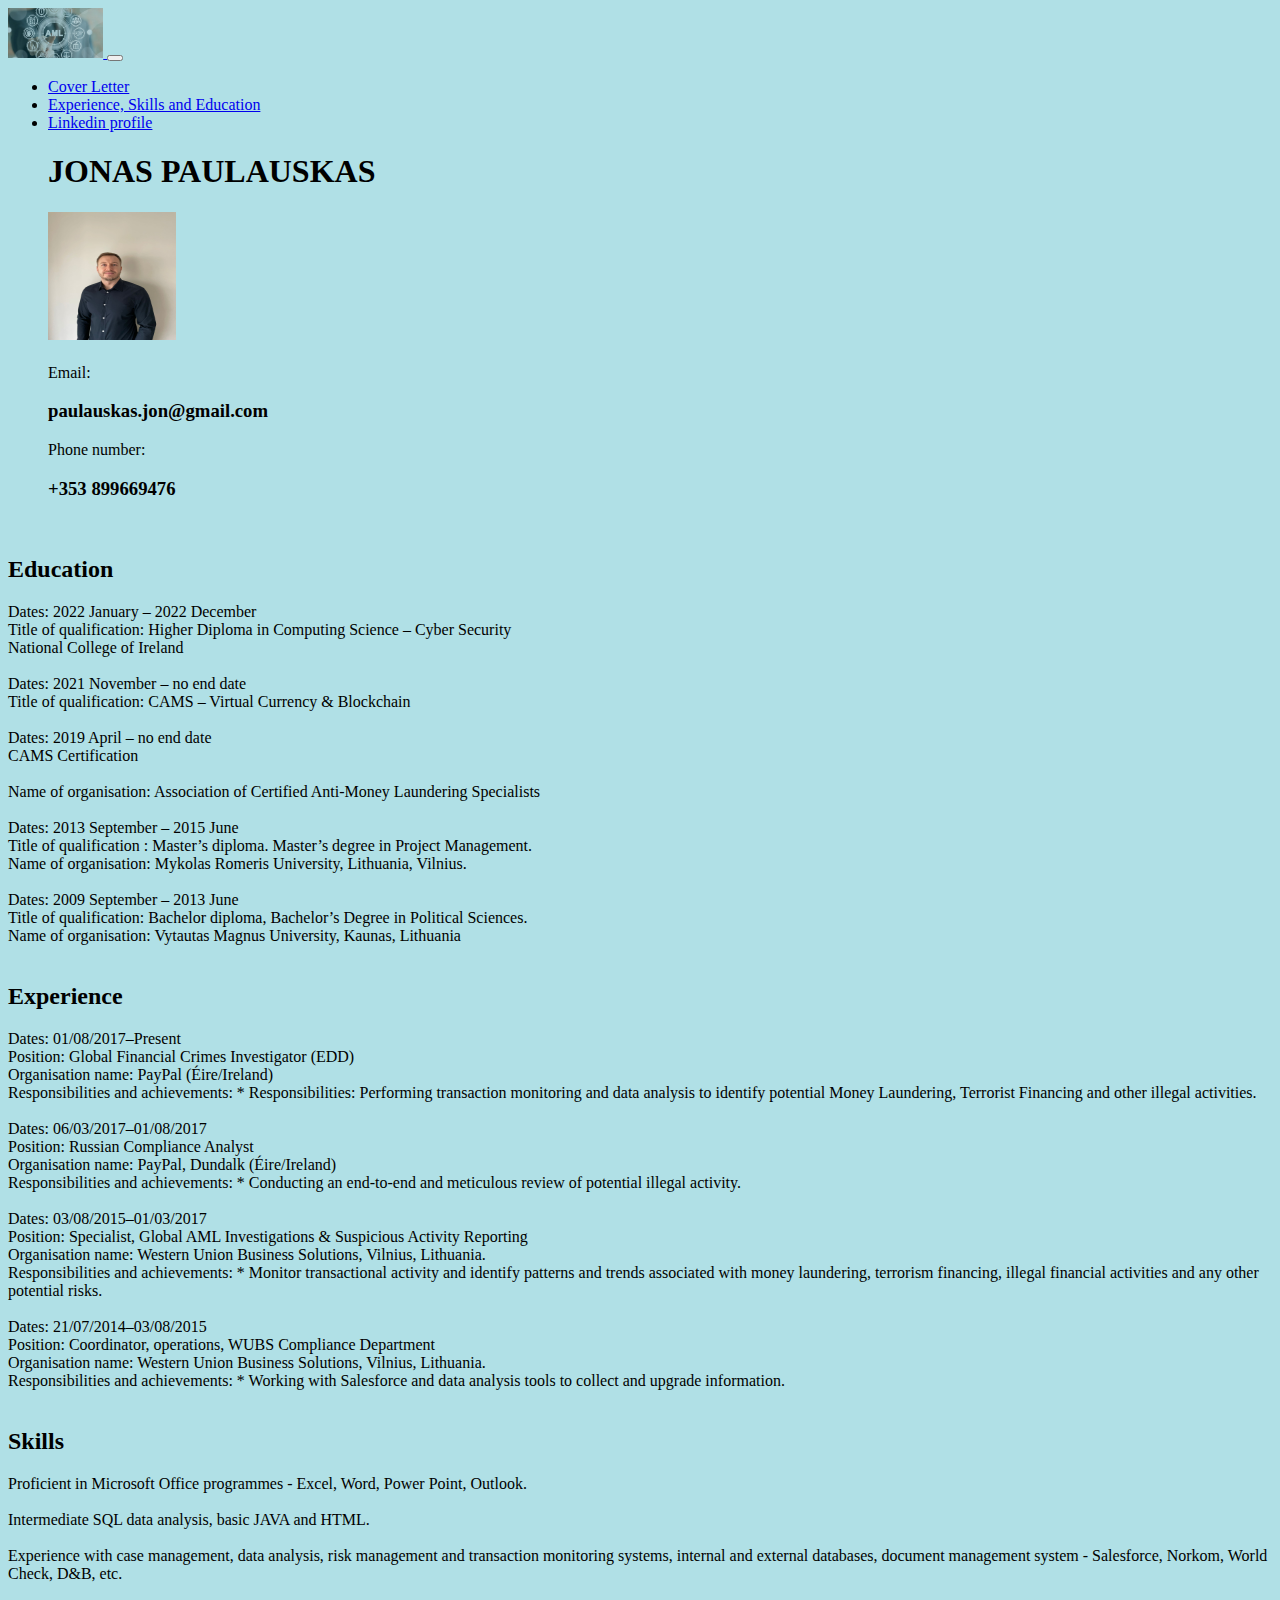
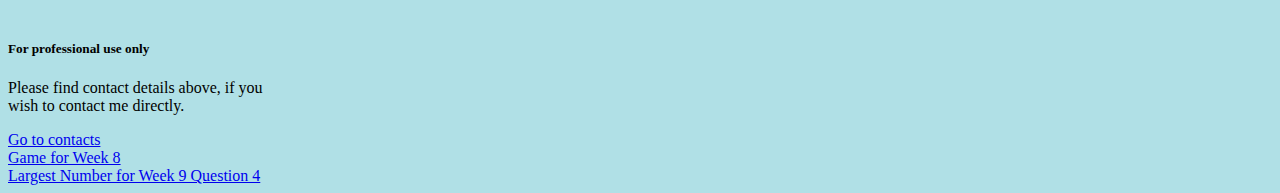
==== index.html @ b94672bc "break" ====
<!DOCTYPE html>

<html lang="en">
<head>
 <meta charset="UTF-8">
 <meta name="viewpoint" content="width=device-width, initial-scale=1.0">

<title> jonas.paulauskas.cv </title>

					<nav class="navbar navbar-expand-lg navbar-light" bg-light>
  <div class="container p-3 mb-2 bg-primary text-white">
    <a class="navbar-brand" href="#"><img src="Pictures/AML.png" alt="AML logo" height="50"</a>
    <button class="navbar-toggler" type="button" data-bs-toggle="collapse" data-bs-target="#navbarNav" aria-controls="navbarNav" aria-expanded="false" aria-label="Toggle navigation">
      <span class="navbar-toggler-icon"></span>
    </button>
    <div class="collapse navbar-collapse" id="navbarNav">
      <ul class="navbar-nav ms-auto">
        <li class="nav-item">
          <a class="nav-link" href="Coverletter/index.html">Cover Letter</a>
        </li>
        <li class="nav-item">
          <a class="nav-link active" href="index.html">Experience, Skills and Education</a>
        </li>
        <li class="nav-item">
          <a class="nav-link" href=”https://ie.linkedin.com/in/jonas-paulauskas-cams-17a329134/" target="_blank">Linkedin profile</a>
        </li>
      </ul>
    </div>
  </div>
</nav>

<div class="container pt-4">

</head>
<a name="top"></a>
<div class="d-flex justify-content-center">	
	<ul><h1> JONAS PAULAUSKAS </h1>	
		
	<h3><img src="Pictures/profile.jpeg" alt="profile" width="128" height="128"></h3>
	 Email: <h3> paulauskas.jon@gmail.com </h3> 
	 Phone number: <h3> +353 899669476</h3> <br>
	 </ul>
</div>	
		<body style="background-color:powderblue;">			
<!-- CSS only -->
<link href="https://cdn.jsdelivr.net/npm/bootstrap@5.1.3/dist/css/bootstrap.min.css" rel="stylesheet" integrity="sha384-1BmE4kWBq78iYhFldvKuhfTAU6auU8tT94WrHftjDbrCEXSU1oBoqyl2QvZ6jIW3" crossorigin="anonymous">
<!-- JavaScript Bundle with Popper -->
<script src="https://cdn.jsdelivr.net/npm/bootstrap@5.1.3/dist/js/bootstrap.bundle.min.js" integrity="sha384-ka7Sk0Gln4gmtz2MlQnikT1wXgYsOg+OMhuP+IlRH9sENBO0LRn5q+8nbTov4+1p" crossorigin="anonymous"></script>			
		
			
<!-- about -->
<p>
				<div class="Education">	
					<div class="d-flex justify-content-center">	<h2> Education </h2> </div>
<div class="row">
	<div class="col-lg">
					<div class="Education1">Dates:	2022 January – 2022 December<br>
				Title of qualification:	Higher Diploma in Computing Science – Cyber Security<br>
				National College of Ireland <br><br>
					</div>
					</div>
	<div class="col-lg">			
					<div class="Education2">Dates:	2021 November – no end date<br>
				Title of qualification:	CAMS – Virtual Currency & Blockchain<br><br>
				

				Dates:	2019 April – no end date<br>
				CAMS Certification<br><br>
				Name of organisation:	Association of Certified Anti-Money Laundering Specialists<br><br>
					</div>
					</div>
	<div class="col-lg">
					<div class="Education3">Dates:	2013 September – 2015 June<br>
				Title of qualification :	Master’s diploma. Master’s degree in Project Management.<br>
				Name of organisation:	Mykolas Romeris University, Lithuania, Vilnius.<br><br>
					</div>
					</div>
	<div class="col-lg">
					<div class="Education4">Dates:	2009 September – 2013 June<br>
				Title of qualification:	Bachelor diploma, Bachelor’s Degree in Political Sciences.<br>
				Name of organisation:	Vytautas Magnus University, Kaunas, Lithuania<br><br>
					</p>
					</div>
					</div>
		</div>
			<div class="d-flex justify-content-center">	<h2> Experience </h2> </div>
			<div class="Experience">
				<p>
<div class="row">				
	<div class="col-lg">
				<div class="Exp1">Dates:	01/08/2017–Present<br>
				Position:	Global Financial Crimes Investigator (EDD)<br>
				Organisation name:	PayPal (Éire/Ireland)<br>
				Responsibilities and achievements: * Responsibilities: Performing transaction monitoring and data analysis to identify potential Money Laundering, Terrorist Financing and other illegal activities.<br><br>
				</div>
	</div>
				
	<div class="col-lg">
				<div class="Exp2">Dates:	06/03/2017–01/08/2017<br>
				Position:	Russian Compliance Analyst<br>
				Organisation name:	PayPal, Dundalk (Éire/Ireland)<br>
				Responsibilities and achievements:	* Conducting an end-to-end and meticulous review of potential illegal activity.<br><br>
				</div>
	</div>
				
	<div class="col-lg">
				<div class="Exp3">Dates:	03/08/2015–01/03/2017<br>
				Position:	Specialist, Global AML Investigations & Suspicious Activity Reporting<br>
				Organisation name:	Western Union Business Solutions, Vilnius, Lithuania.<br>
				Responsibilities and achievements:	* Monitor transactional activity and identify patterns and trends associated with money laundering, terrorism financing, illegal financial activities and any other potential risks.<br><br>
				</div>
	</div>
				
	<div class="col-lg">
				<div class="Exp4">Dates:	21/07/2014–03/08/2015<br>
				Position:	Coordinator, operations, WUBS Compliance Department<br>
				Organisation name:	Western Union Business Solutions, Vilnius, Lithuania.<br>
				Responsibilities and achievements:	* Working with Salesforce and data analysis tools to collect and upgrade information.<br><br>
				</div>
	</div>
</div>
				</p>
			</div>
			
				<div class="Skills"><ul> </div>
				<div class="d-flex justify-content-center"> <h2> Skills </h2> </div>
				<p>
<div class="row">
	<div class="col-lg">
				<div class="Skill1"><li>Proficient in Microsoft Office programmes - Excel, Word, Power Point, Outlook.</div><br>
				</div>
	<div class="col-lg">
				<div class="Skill2"><li>Intermediate SQL data analysis, basic JAVA and HTML.</div><br>
	</div>
	<div class="col-lg">			
				<div class="Skill3"><li>Experience with case management, data analysis, risk management and transaction monitoring systems, internal and external databases, document management system - Salesforce, Norkom, World Check, D&B, etc.</div><br><br>
	</div>			
				</p></ul>
</div>			
</div>		

<div class="card" style="width: 18rem; background-color:powderblue;">
  <div class="card-body">
    <h5 class="card-title">For professional use only</h5>
    <p class="card-text">Please find contact details above, if you wish to contact me directly.</p>
    <a href="#top" class="btn btn-primary">Go to contacts</a>
  </div>
</div>	
 <a href="game/Lab.html">Game for Week 8</a>
 <br>
 <a href="largestnumber/Lab9.html">Largest Number for Week 9 Question 4</a> 
		</body>

	
</html>
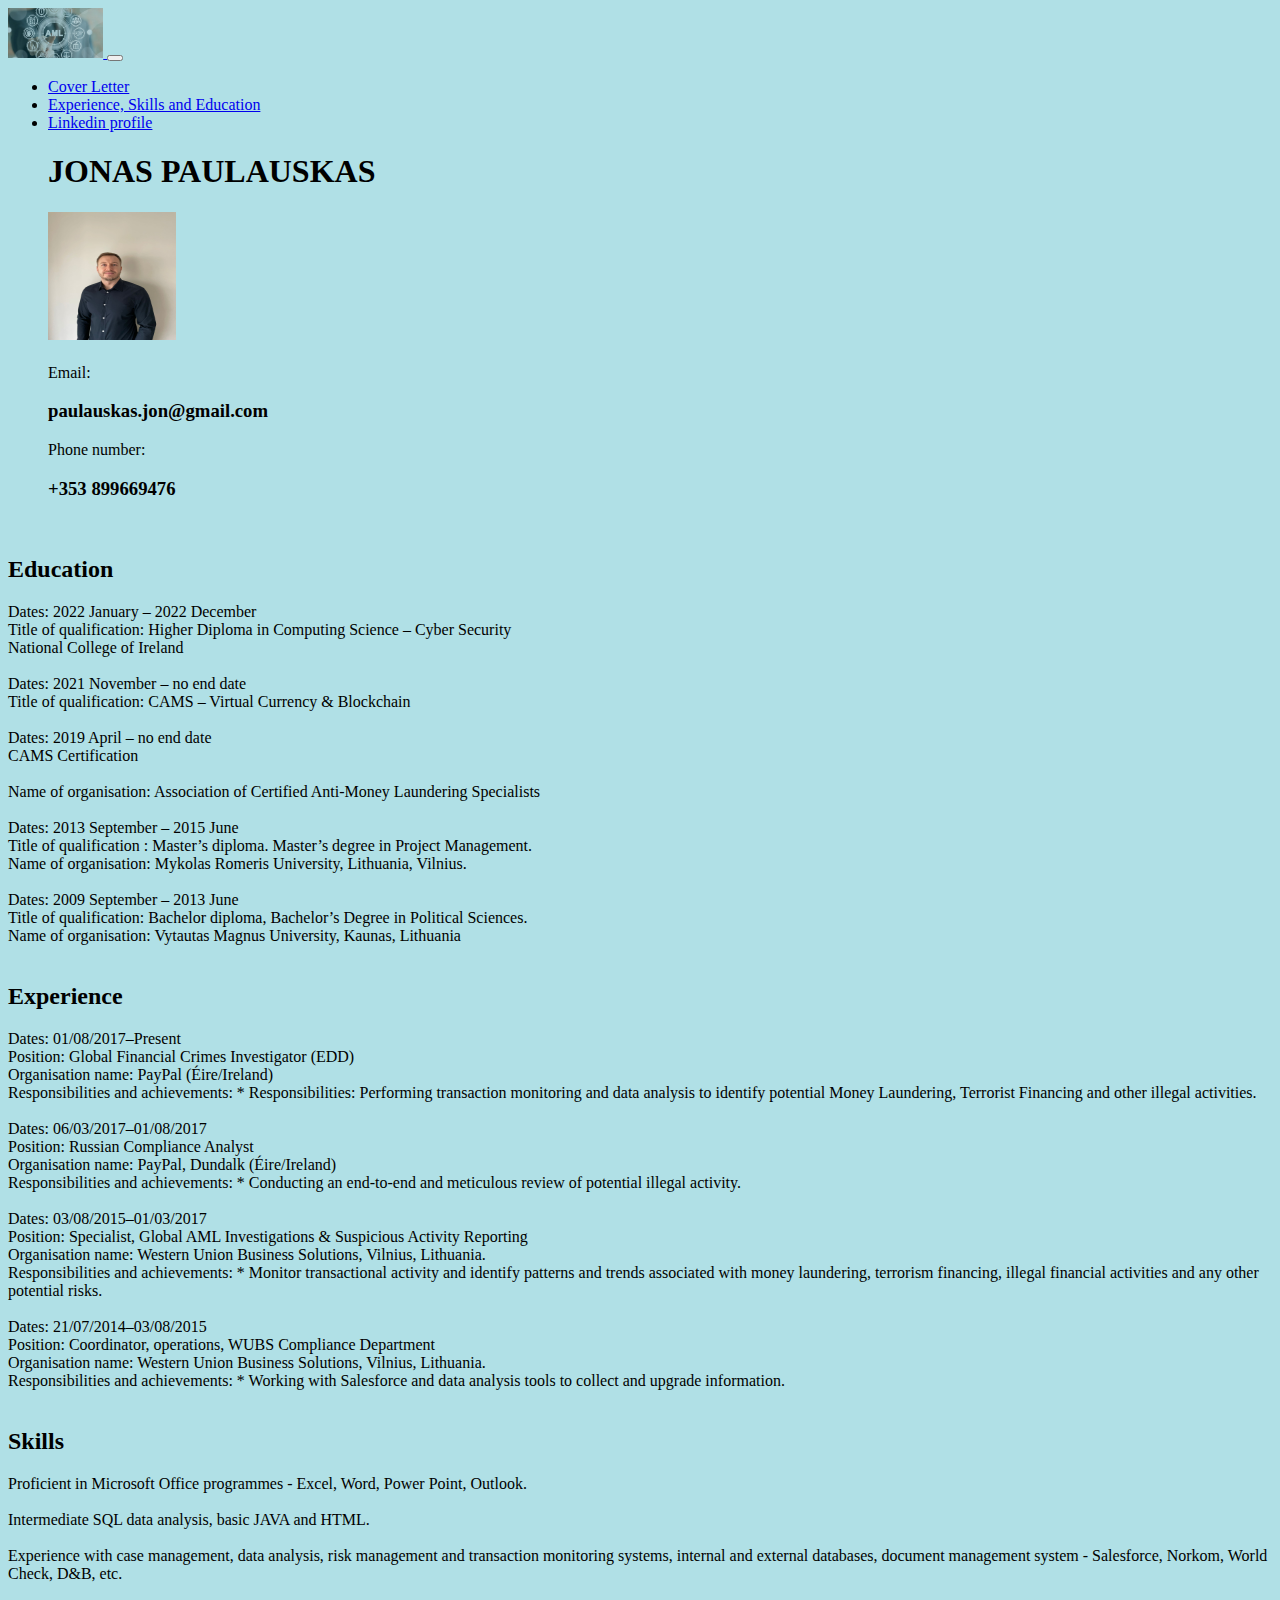
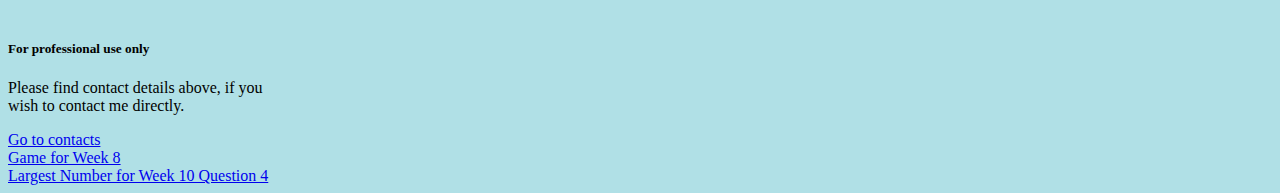
==== commit 5dafc42b: "." ====
--- a/index.html
+++ b/index.html
@@ -148,7 +148,7 @@
 </div>	
  <a href="game/Lab.html">Game for Week 8</a>
  <br>
- <a href="largestnumber/Lab9.html">Largest Number for Week 9 Question 4</a> 
+ <a href="labten/labten.html">Largest Number for Week 10 Question 4</a> 
 		</body>
 
 	
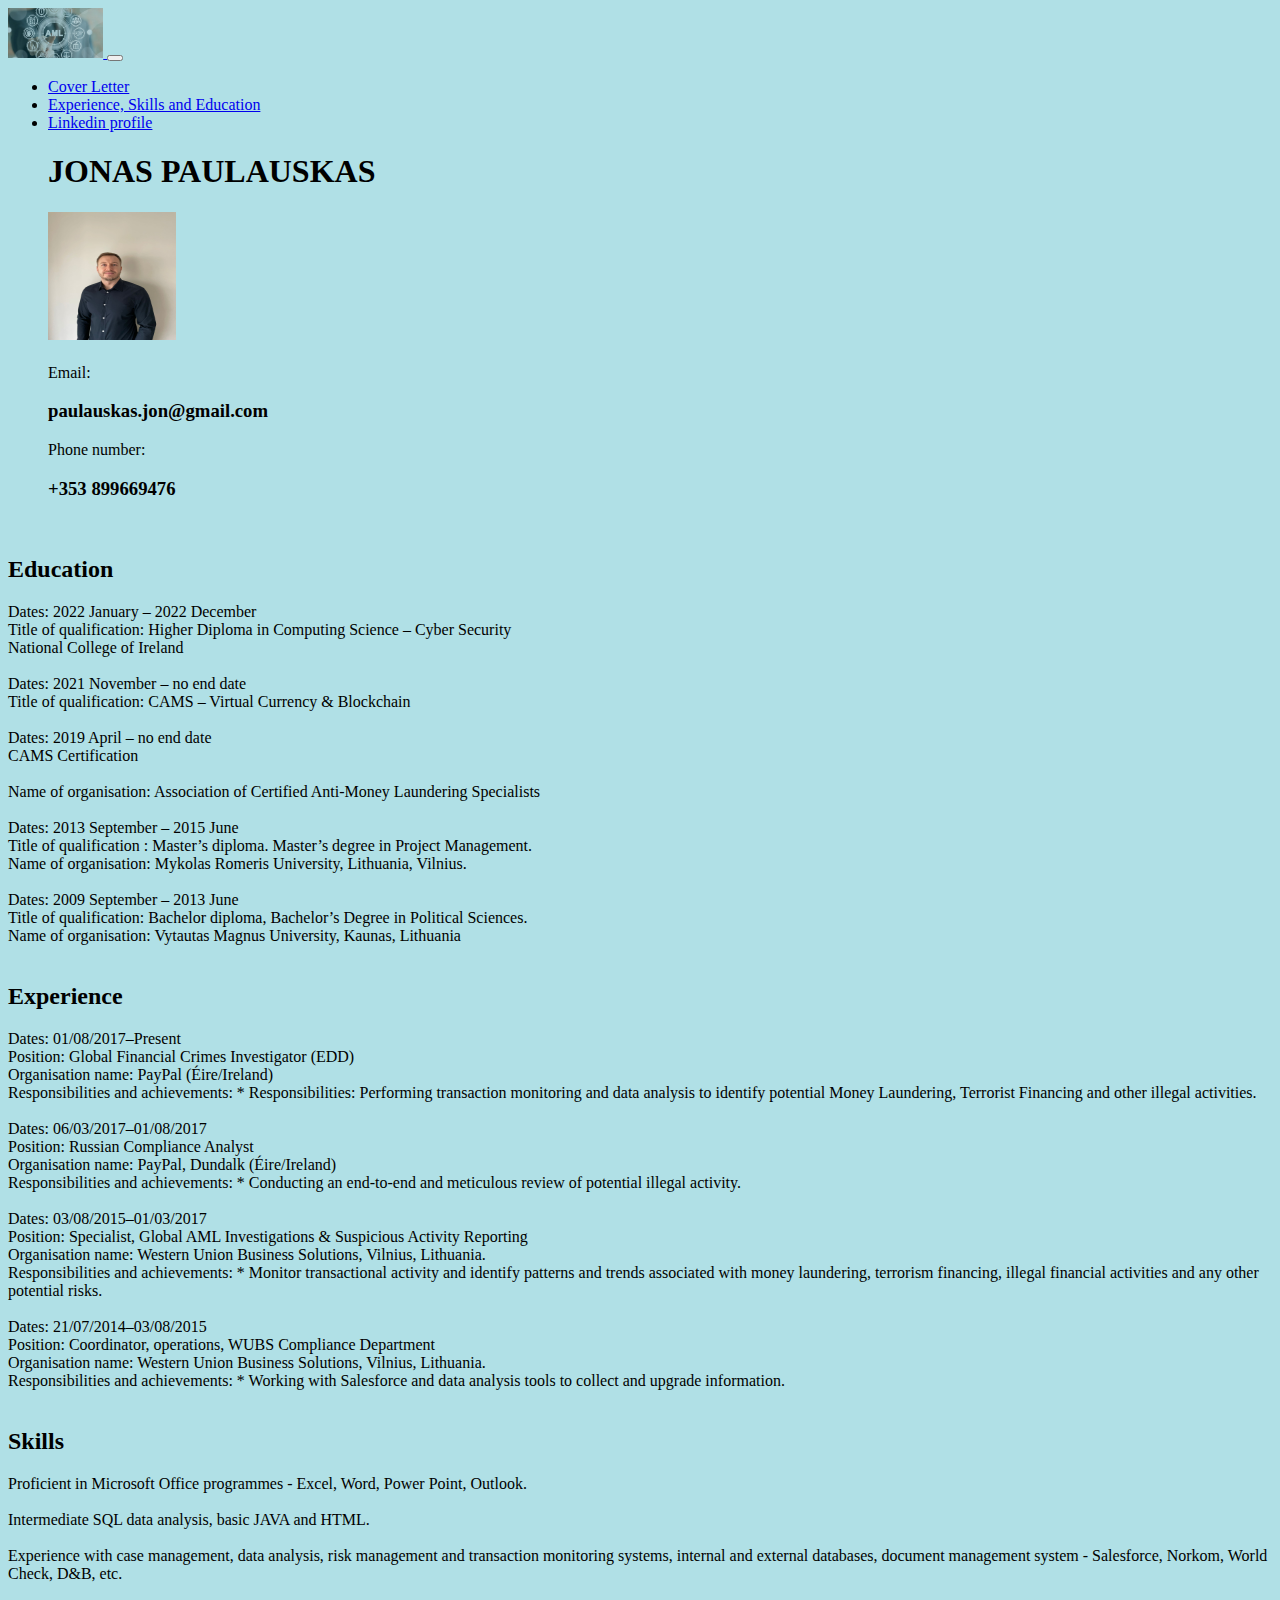
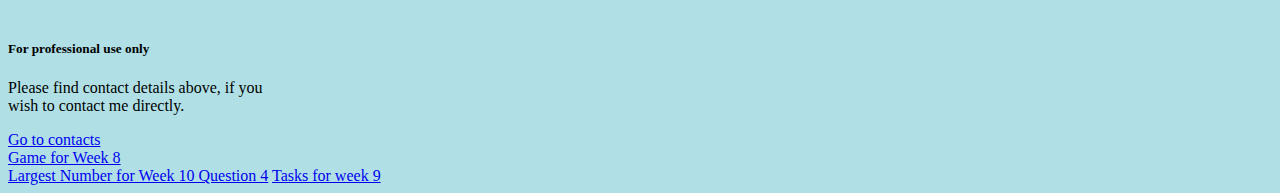
==== commit df1b1664: "Week 9" ====
--- a/index.html
+++ b/index.html
@@ -149,6 +149,7 @@
  <a href="game/Lab.html">Game for Week 8</a>
  <br>
  <a href="labten/labten.html">Largest Number for Week 10 Question 4</a> 
+ <a href="labnine/lab9.html">Tasks for week 9</a> 
 		</body>
 
 	
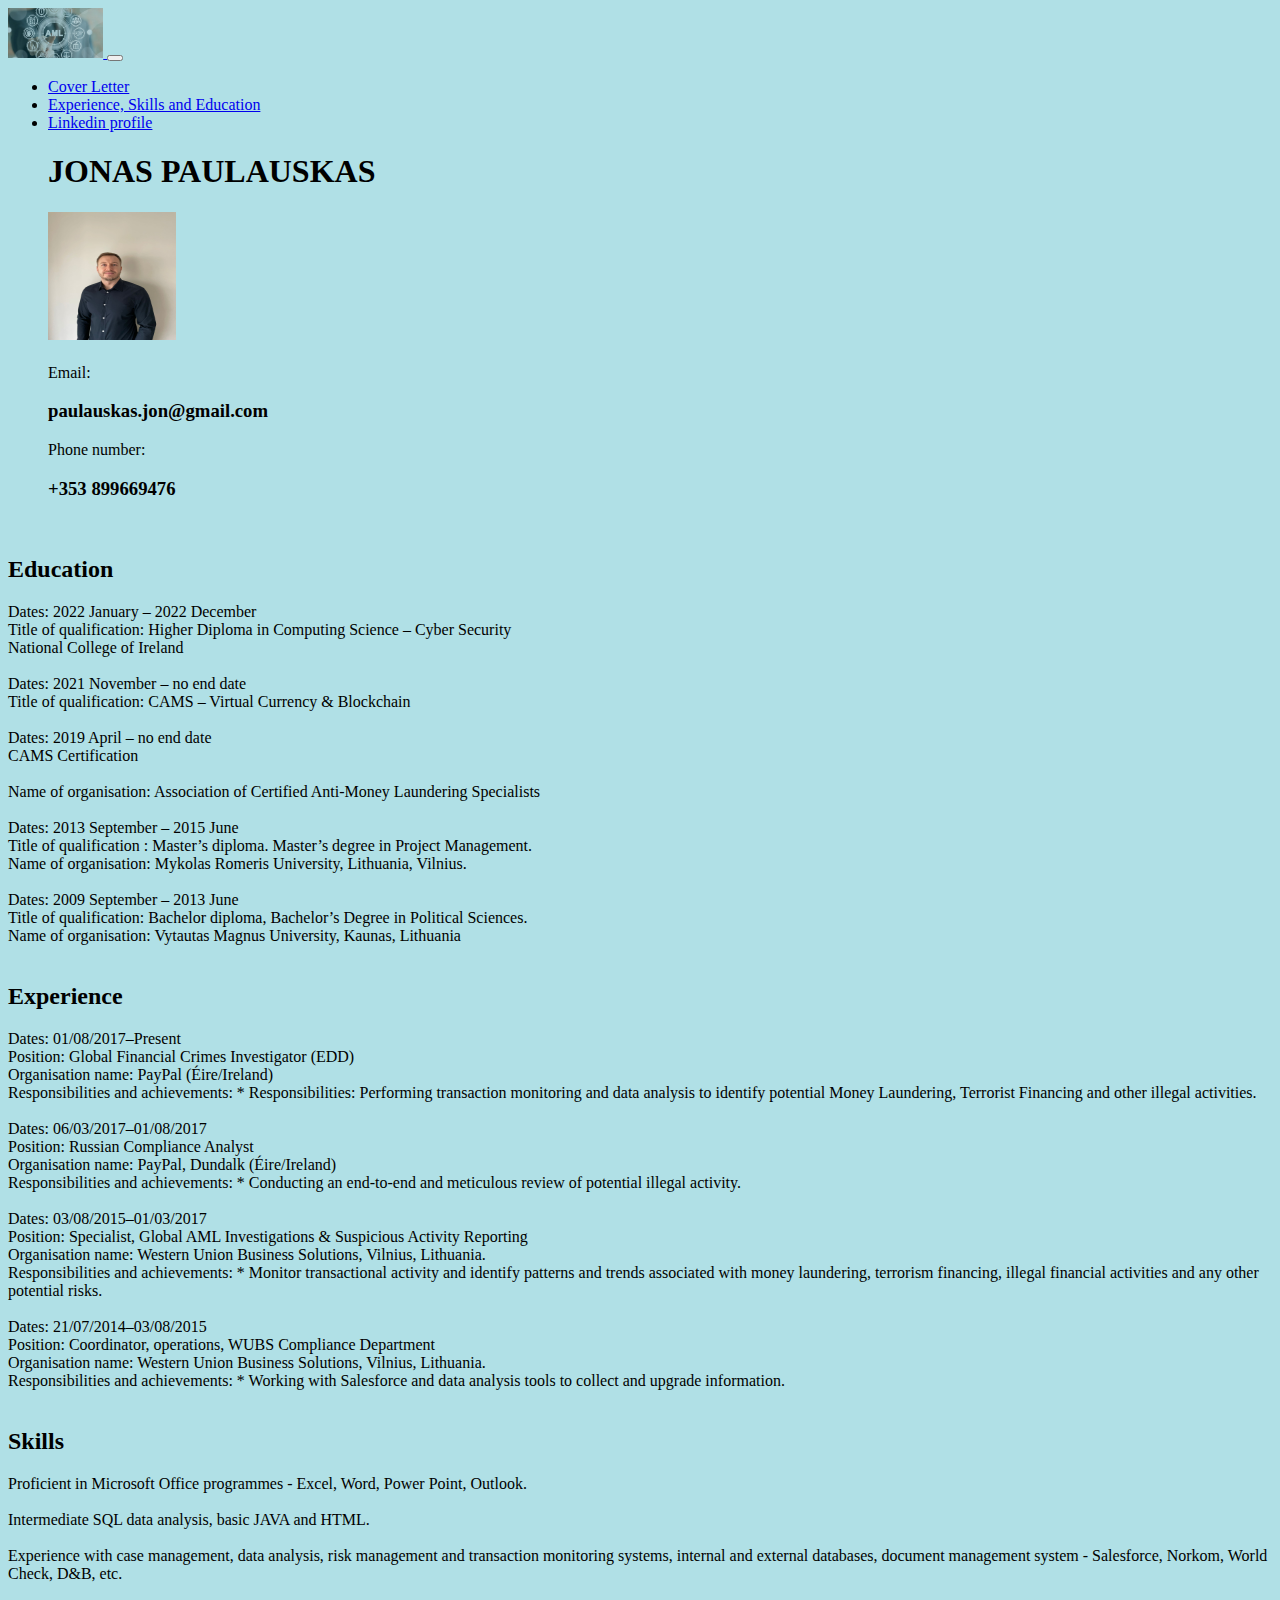
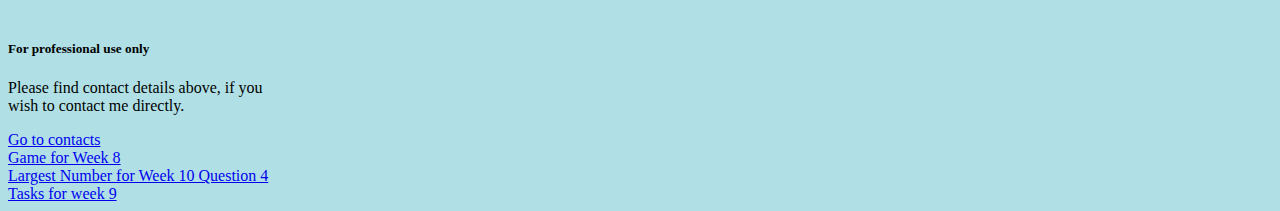
==== commit 661661ef: "updates" ====
--- a/index.html
+++ b/index.html
@@ -149,6 +149,7 @@
  <a href="game/Lab.html">Game for Week 8</a>
  <br>
  <a href="labten/labten.html">Largest Number for Week 10 Question 4</a> 
+ <br>
  <a href="labnine/lab9.html">Tasks for week 9</a> 
 		</body>
 
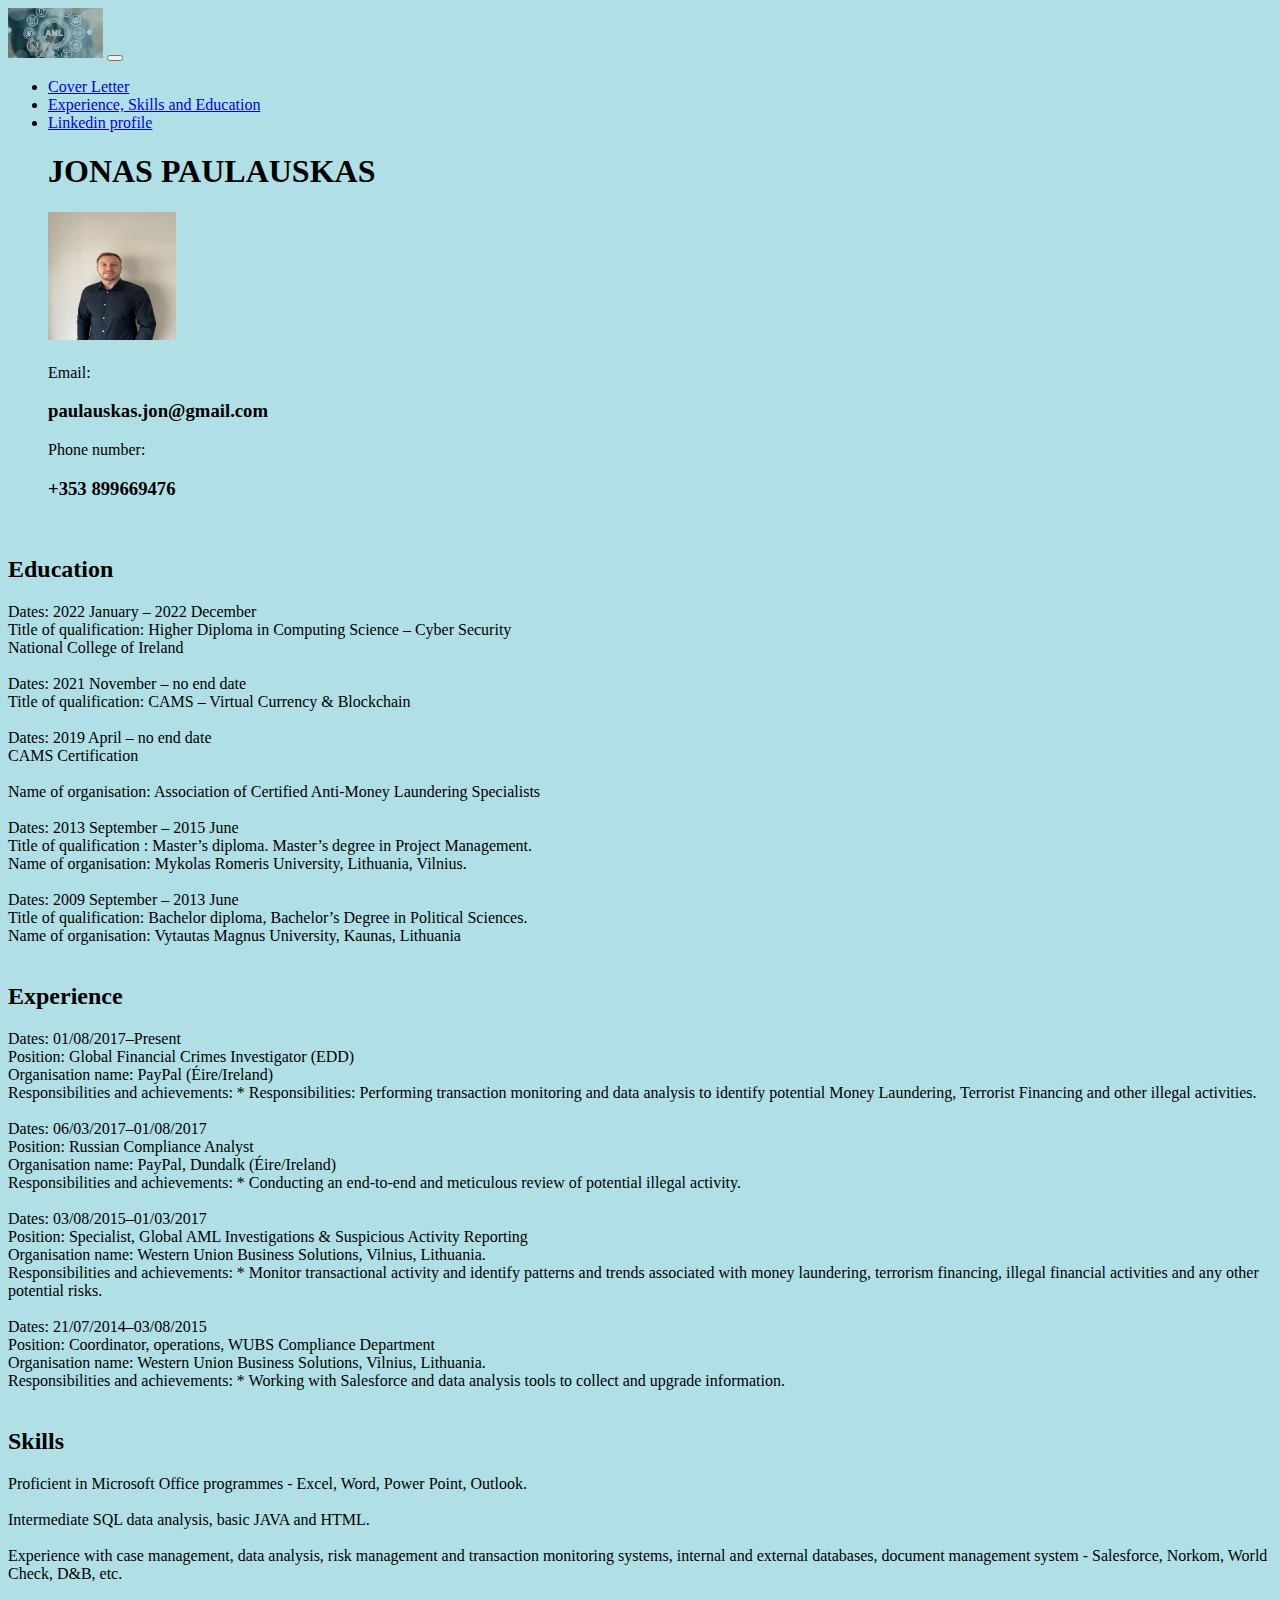
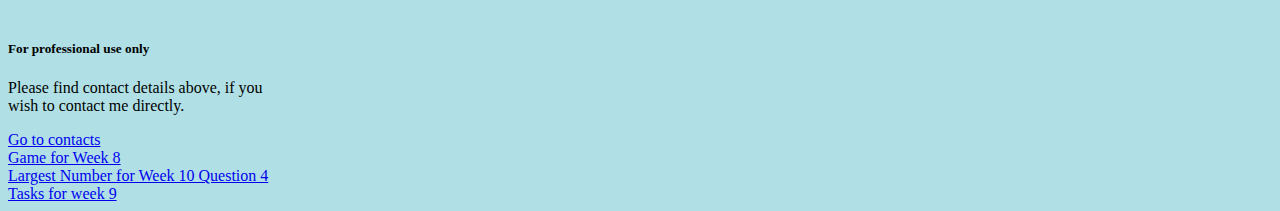
==== commit 9e3d60c8: "." ====
--- a/index.html
+++ b/index.html
@@ -9,7 +9,7 @@
 
 					<nav class="navbar navbar-expand-lg navbar-light" bg-light>
   <div class="container p-3 mb-2 bg-primary text-white">
-    <a class="navbar-brand" href="#"><img src="Pictures/AML.png" alt="AML logo" height="50"</a>
+    <a class="navbar-brand" href="#"><img src="Pictures/AML.png" alt="AML logo" height="50"></a>
     <button class="navbar-toggler" type="button" data-bs-toggle="collapse" data-bs-target="#navbarNav" aria-controls="navbarNav" aria-expanded="false" aria-label="Toggle navigation">
       <span class="navbar-toggler-icon"></span>
     </button>
